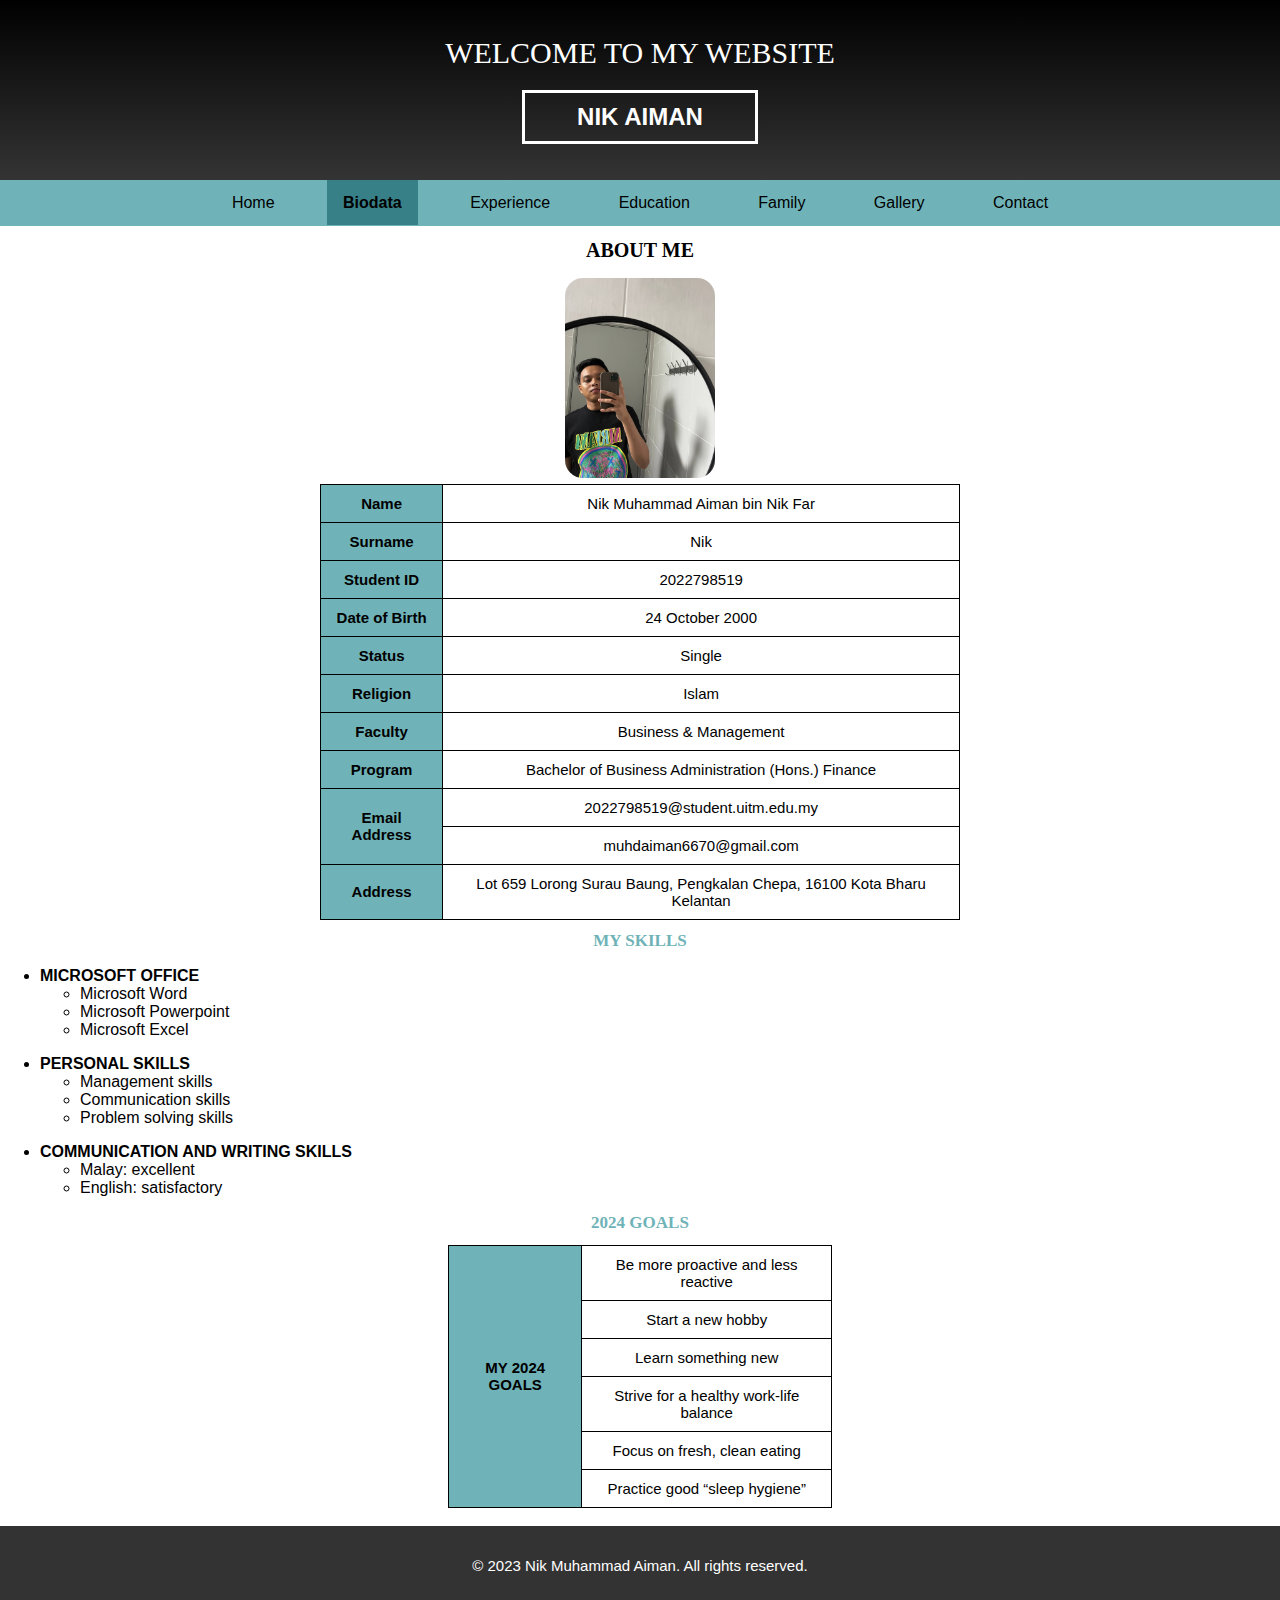
==== biodata.html @ 7021dee3 "Add files via upload" ====
<!DOCTYPE html>
<html>
<head>
	<meta charset="utf-8">
	<meta name="viewport" content="width=device-width, initial-scale=1">
	<title>Biodata</title>
	<link rel="stylesheet" type="text/css" href="css_assignment.css">

</head>

<body>
	<header>
        <h1 style="font-size: 30px;" >WELCOME TO MY WEBSITE</h1>
        <center><h2><a href="index.html" style="text-align: center;">NIK AIMAN</a></h2></center>
        </header>

<nav class="header" id="myHeader">
        <a href="index.html">Home</a>
        <a class="active" href="biodata.html">Biodata</a>
        <a href="experience.html">Experience</a>
        <a href="education.html">Education</a>
        <a href="family.html">Family</a>
        <a href="gallery.html">Gallery</a>
        <a href="contactme.html">Contact</a>
</nav>

        <h1 style="color: black; font-weight: bold; text-align:center;">ABOUT ME</h1>

        <center><img class="img" src="gambar/me3.jpg" style="padding: 2px; height: 200px; "></center>


<table style="width: 50%">

        <tr>
                <th><strong>Name</strong></th>
                <td>Nik Muhammad Aiman bin Nik Far</td>
        </tr>

        <tr>
                <th>Surname</th>
                <td>Nik</td>
        </tr>

        <tr>
                <th>Student ID</th>
                <td>2022798519</td>
        </tr>
        <tr>
                <th>Date of Birth</th>
                <td>24 October 2000</td>
        </tr>
        <tr>
                <th>Status</th>
                <td>Single</td>
        </tr>
         <tr>
                <th>Religion</th>
                <td>Islam</td>
        </tr>
         <tr>
                <th>Faculty</th>
                <td>Business & Management</td>
        </tr>
        <tr>
                <th>Program</th>
                <td>Bachelor of Business Administration (Hons.) Finance</td>
        </tr>
        <tr>
                <th rowspan="2">Email Address</th>
                <td>2022798519@student.uitm.edu.my</td>
                </tr>

                <tr>
                <td>muhdaiman6670@gmail.com</td>
                </tr>

        <tr>
                <th>Address</th>
                <td>Lot 659 Lorong Surau Baung, Pengkalan Chepa, 16100 Kota Bharu Kelantan</td>
        </tr>
</table>

<h1 style="color: black; font-weight: bold; font-size: 17px; color: #6fb3b8; text-align: center;">MY SKILLS</h1>
    
        <ul>
        <li><b>MICROSOFT OFFICE</b></li>
                <ul style="list-style-type: circle;">
                        <li>Microsoft Word</li>
                        <li>Microsoft Powerpoint</li>
                        <li>Microsoft Excel</li>
                </ul>
        </ul>
        
        <ul>
                <li><b>PERSONAL SKILLS</b></li>
                <ul style="list-style-type: circle;">
                        <li>Management skills</li>
                        <li>Communication skills</li>
                        <li>Problem solving skills</li>
                </ul>
        </ul>

        <ul>
                <li><b>COMMUNICATION AND WRITING SKILLS</b></li>
                <ul style="list-style-type: circle;">
                        <li>Malay: excellent</li>
                        <li>English: satisfactory</li>
                </ul>
        </ul>

<h1 style="color: black; font-weight: bold; font-size: 17px; color: #6fb3b8; text-align: center;">2024 GOALS</h1>
        


<table style="width: 30%;">

<tr>
        <th rowspan="6">MY 2024 GOALS</th>
        <td>Be more proactive and less reactive</td>
</tr>

<tr>
        <td>Start a new hobby</td>
</tr>

<tr>
        <td>Learn something new</td>
</tr>

<tr>
        <td>Strive for a healthy work-life balance</td>
</tr>

<tr>
        <td>Focus on fresh, clean eating</td>
</tr>

<tr>
        <td>Practice good “sleep hygiene”</td>
</tr>

</table>



</br>

<footer>
        <p style="color: white;">&copy; 2023 Nik Muhammad Aiman. All rights reserved.</p>
</footer>



</body>
</html>
---- css_assignment.css ----
body
{
	background-color: #ffffff;
	font-family: arial;
	margin: 0;
  padding: 0;
}

.threecolumn {
	width:100%;
	margin:0 auto;
}
.column {
  float: left;
  width: 33.33%;
  text-align: center;
  line-height: 30px;
  margin: 25px 0;
}
.row:after {
  content: "";
  display: table;
  clear: both;
  text-align: center;
  margin: 25px 0;
  margin-bottom: 1px;
}
div.scroll-container {
  background-color: #ffffff;
  overflow: auto;
  white-space: nowrap;
  padding: 10px;
}

div.scroll-container img {
  padding: 10px;
}

header 
{
        background: linear-gradient(to bottom, #000000 0%, #343434 100%);
        
        color: #ffffff;
        padding: 1em;
        text-align: center;
}

nav
{
        background-color: #6fb3b8;
        padding: 14px 16px;
        text-align: center;
}
nav a 
{
            color: black;
            text-decoration: none;
            padding: 0.5em 1em;
            margin: 0 1em;
}

nav a:hover 
{
  	padding: 14px 16px;
  	background-color: #ddd;
  	color: black;
}


h1
{
	font-family: century gothic;
	font-size: 20px;
	font-weight: normal;
	color: #ffffff;
}

h2
{
padding: 10px 25px;
border: 3px solid white;
width:180px;
}

h3
{
	color: #6fb3b8;
	text-align: center;
}

h4
{
	text-align: center;
	font-size: 15px;
	color: #000000;
}

p 
{
	text-align: center;
	font-size: 15px;
	color: black;
	
}
section 
{
            max-width: 800px;
            margin: 20px auto;
            padding: 20px;
            background-color: #fff;
            border-radius: 8px;
            box-shadow: 0 0 10px rgba(0, 0, 0, 0.1);
}

table
{
	border: 1px solid;
	padding: 10px;
	border-collapse: collapse;
	margin: auto;
}

th {
	padding: 10px;
	border: 1px solid;
	background-color: #6fb3b8;
	font-size: 15px;
	text-align: center;
}

td {
	border: 1px solid;
	padding: 10px;
	font-size: 15px;
	text-align: center;
	background-color: transparent;
}
tr:hover
{
background-color: #badfe7;
}

footer 
{
    background-color: #333;
    color: #fffff;
    padding: 1em;
    text-align: center;
}
a {
	color: inherit;
	text-decoration: none;
}
a:hover
{
	color: whitesmoke;
	background-color: none;
}
.container {
	width:60%;
	margin:0 auto;
}

.active {
padding: 14px 16px;
font-weight: bold;
background-color: #388087;
}

.img {
  border-radius: 20px;
}

.img:hover {
  box-shadow: 0 0 2px 1px #707070;
}
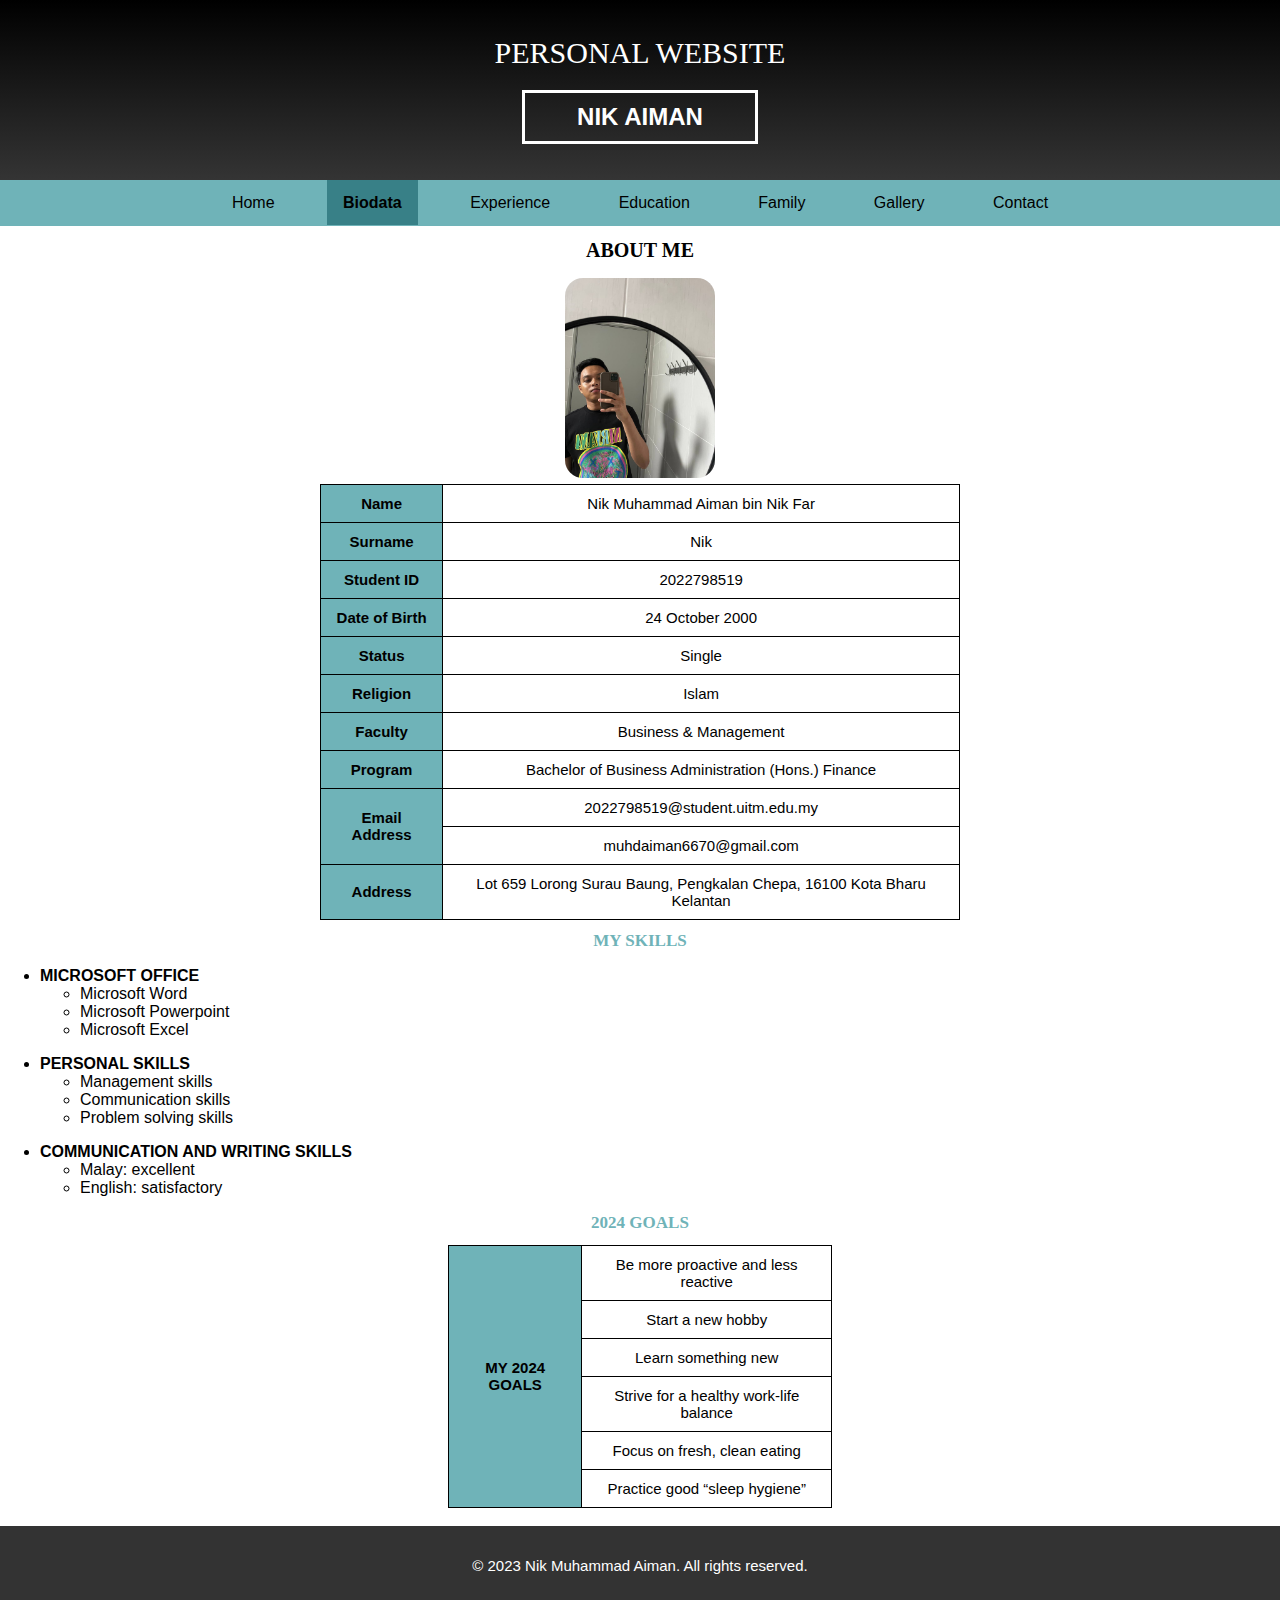
==== commit cd770d04: "biodata.html" ====
--- a/biodata.html
+++ b/biodata.html
@@ -10,7 +10,7 @@
 
 <body>
 	<header>
-        <h1 style="font-size: 30px;" >WELCOME TO MY WEBSITE</h1>
+        <h1 style="font-size: 30px;" >PERSONAL WEBSITE</h1>
         <center><h2><a href="index.html" style="text-align: center;">NIK AIMAN</a></h2></center>
         </header>
 
@@ -152,4 +152,4 @@
 
 
 </body>
-</html>+</html>
